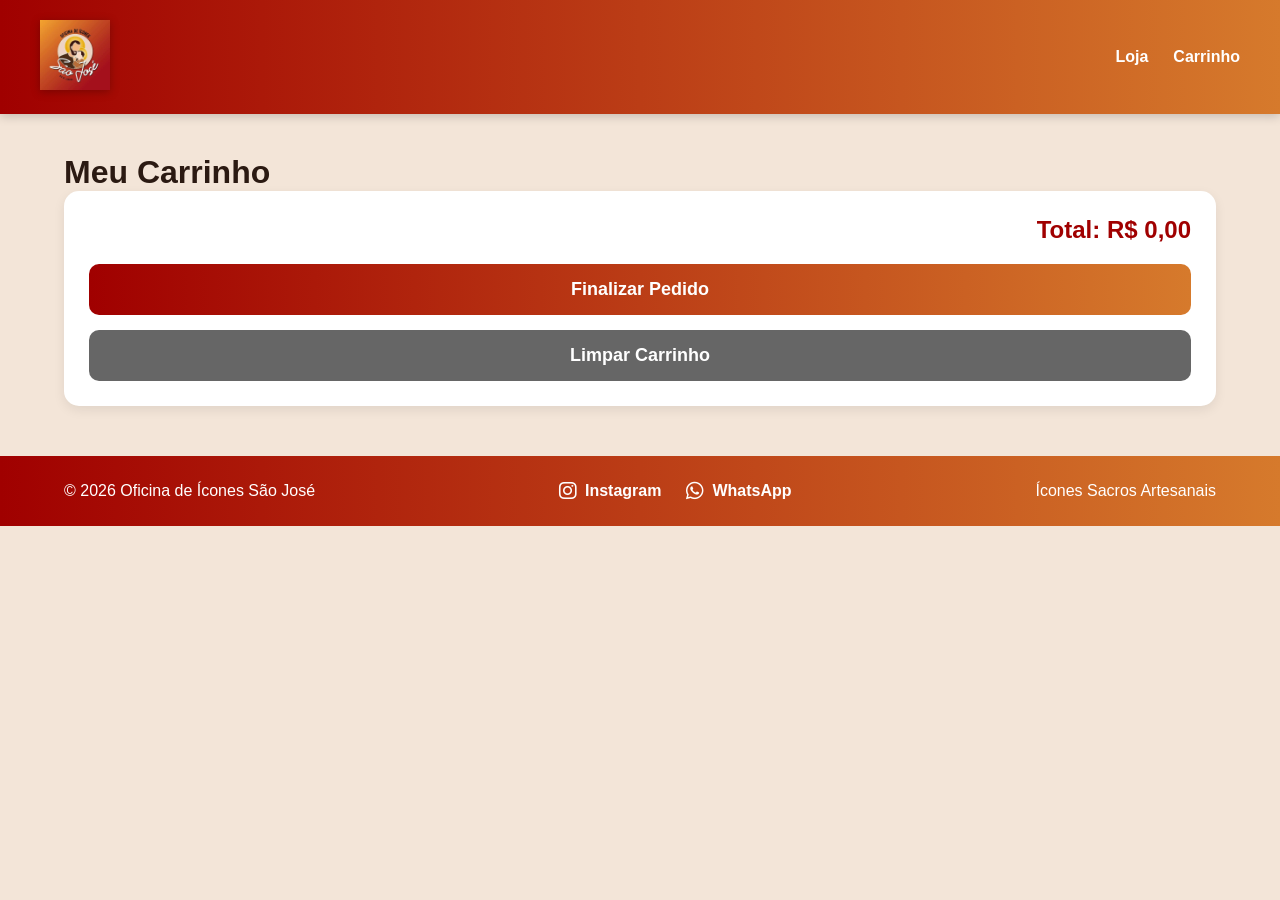
==== carrinho.html @ 9f442f3f "Update carrinho.html css v 19" ====
<!DOCTYPE html>
<html lang="pt-BR">

<head>

    <meta charset="UTF-8">

    <meta
        name="viewport"
        content="width=device-width, initial-scale=1.0">

    <title>Carrinho</title>

    <link rel="stylesheet" href="style.css?v=19">
    <link rel="stylesheet"
    href="https://cdnjs.cloudflare.com/ajax/libs/font-awesome/6.5.2/css/all.min.css">

</head>

<body>

<header>

    <div class="logo">
        <a href="index.html">
            <img
                src="img/logo.jpg"
                alt="Oficina de Ícones São José"
            >
        </a>
    </div>

    <nav>
        <a href="index.html">Loja</a>
        <a href="carrinho.html">Carrinho</a>
    </nav>

</header>

<main class="carrinho-container">

    <h1>Meu Carrinho</h1>

    <div id="listaCarrinho">

    </div>

    <div class="resumo-carrinho">

        <h2>
            Total:
            <span id="valorTotal">
                R$ 0,00
            </span>
        </h2>

        <button
            id="btnFinalizar"
            class="btn-carrinho">

            Finalizar Pedido

        </button>

        <button
            id="btnLimparCarrinho"
            class="btn-limpar">
        
            Limpar Carrinho
        
        </button>

    </div>

</main>

<footer>

        <div class="rodape-conteudo">
    
            <div class="rodape-marca">
                © 2026 Oficina de Ícones São José
            </div>
    
            <div class="rodape-redes">
    
                <a
                    href="https://instagram.com/seu_instagram"
                    target="_blank"
                >
                    <i class="fa-brands fa-instagram"></i>
                    Instagram
                </a>
    
                <a
                    href="https://wa.me/5598999999999"
                    target="_blank"
                >
                    <i class="fa-brands fa-whatsapp"></i>
                    WhatsApp
                </a>
    
            </div>
    
            <div class="rodape-info">
                Ícones Sacros Artesanais
            </div>
    
        </div>
    
    </footer>

<script src="js/carrinho.js?v=1"></script>

</body>
</html>
---- style.css ----
*{
    margin:0;
    padding:0;
    box-sizing:border-box;
}

:root{
    --cor-vermelho:#A00000;
    --cor-vinho:#7A0A0A;
    --cor-laranja:#D67A2C;
    --cor-dourado:#E0A92F;
    --cor-creme:#F3E5D8;
    --cor-marrom:#5A2B1C;
    --cor-texto:#2B1A12;

    --largura-conteudo:90%;
}

body{
    font-family:Arial, sans-serif;
    background:var(--cor-creme);
    color:var(--cor-texto);
}

/* ==========================
   CABEÇALHO
========================== */

header{
    display:flex;
    justify-content:space-between;
    align-items:center;

    padding:20px 40px;

    background:linear-gradient(
        90deg,
        var(--cor-vermelho),
        var(--cor-laranja)
    );

    color:white;

    box-shadow:0 2px 10px rgba(0,0,0,.2);
}

.logo img{
    height:70px;

    filter:drop-shadow(
        0 2px 4px rgba(0,0,0,.25)
    );
}

nav{
    display:flex;
    gap:25px;
}

nav a{
    color:white;
    text-decoration:none;
    font-weight:bold;
    transition:.2s;
}

nav a:hover{
    color:var(--cor-dourado);
}

/* ==========================
   SLIDER
========================== */

.slider{
    width:var(--largura-conteudo);
    height:450px;

    margin:20px auto;

    border-radius:15px;

    overflow:hidden;

    position:relative;
}

.slide{
    display:none;

    width:100%;
    height:100%;
}

.slide.ativo{
    display:block;
}

.slide img{
    width:100%;
    height:100%;

    object-fit:cover;

    display:block;
}

/* ==========================
   FILTROS
========================== */

.filtros{
    width:var(--largura-conteudo);

    margin:auto;

    display:flex;

    gap:10px;

    margin-bottom:25px;
}

.filtros select,
.filtros input{
    flex:1;

    padding:12px;

    border:2px solid var(--cor-dourado);

    border-radius:8px;

    background:white;

    font-size:14px;
}

.filtros select:focus,
.filtros input:focus{
    outline:none;

    border-color:var(--cor-vermelho);
}

/* ==========================
   PRODUTOS
========================== */

.produtos{
    width:var(--largura-conteudo);

    margin:auto;

    display:grid;

    grid-template-columns:
        repeat(auto-fill,minmax(250px,1fr));

    gap:20px;
}

.produto{
    background:white;

    border-radius:12px;

    overflow:hidden;

    text-align:center;

    cursor:pointer;

    transition:.25s;

    border:2px solid transparent;

    box-shadow:
        0 4px 12px rgba(0,0,0,.08);
}

.produto:hover{
    transform:translateY(-5px);

    border-color:var(--cor-dourado);

    box-shadow:
        0 8px 20px rgba(0,0,0,.15);
}

.produto img{
    width:100%;
    height:220px;

    object-fit:cover;
}

.produto h3{
    padding:12px;

    color:var(--cor-marrom);

    font-size:16px;

    min-height:55px;

    display:flex;

    justify-content:center;

    align-items:center;
}

/* ==========================
   PAGINAÇÃO
========================== */

.paginacao{
    margin:40px;

    display:flex;

    justify-content:center;

    align-items:center;

    gap:15px;
}

.paginacao button{
    background:var(--cor-vermelho);

    color:white;

    border:none;

    border-radius:8px;

    padding:10px 20px;

    cursor:pointer;

    transition:.2s;
}

.paginacao button:hover{
    background:var(--cor-vinho);
}

.paginacao span{
    font-weight:bold;
}

/* ==========================
   TABLET
========================== */

@media (max-width:768px){

    header{
        flex-direction:column;
        gap:15px;
        padding:15px;
    }

    nav{
        width:100%;
        justify-content:center;
        flex-wrap:wrap;
    }

    .slider{
        height:250px;
        border-radius:12px;
    }

    .filtros{
        flex-direction:column;
    }

    .filtros select,
    .filtros input{
        width:100%;
    }

    .produtos{
        grid-template-columns:repeat(2,1fr);
    }
}

/* ==========================
   CELULAR
========================== */

@media (max-width:480px){

    .slider{
        height:180px;
        border-radius:10px;
        margin:10px auto;
    }

    .produtos{
        grid-template-columns:1fr;
    }

    .logo img{
        height:60px;
    }

    nav{
        gap:15px;
    }

    .rodape-conteudo{

        flex-direction:column;
    
        text-align:center;
    }
    
    .rodape-info{
    
        text-align:center;
    }
    
    .rodape-redes{
    
        justify-content:center;
    }
}

/* ==========================
   RODAPÉ
========================== */

footer{

    margin-top:50px;

    background:linear-gradient(
        90deg,
        var(--cor-vermelho),
        var(--cor-laranja)
    );

    color:white;
}

.rodape-conteudo{

    width:var(--largura-conteudo);

    margin:auto;

    padding:25px 0;

    display:flex;

    justify-content:space-between;

    align-items:center;

    gap:20px;
}

.rodape-redes{

    display:flex;

    gap:25px;

    align-items:center;
}

.rodape-redes a{

    color:white;

    text-decoration:none;

    font-weight:bold;

    display:flex;

    align-items:center;

    gap:8px;

    transition:.2s;
}

.rodape-redes a:hover{

    color:var(--cor-dourado);
}

.rodape-redes i{

    font-size:20px;
}

.rodape-info{

    text-align:right;
}

/* ==========================
   PESQUISAR
========================== */
.filtros button{

    padding:12px 24px;

    background:linear-gradient(
        90deg,
        var(--cor-vermelho),
        var(--cor-laranja)
    );

    color:white;

    border:none;

    border-radius:8px;

    font-weight:bold;

    cursor:pointer;

    transition:.25s;

    box-shadow:
        0 3px 8px rgba(0,0,0,.15);
}

.filtros button:hover{

    transform:translateY(-2px);

    box-shadow:
        0 6px 15px rgba(0,0,0,.20);

    filter:brightness(1.05);
}

.filtros button:active{

    transform:translateY(0);
}

/* ==========================
   PÁGINA DO PRODUTO
========================== */

.produto-detalhe{

    width:var(--largura-conteudo);

    margin:40px auto;

    display:grid;

    grid-template-columns:
        1fr 1fr;

    gap:40px;

    align-items:start;
}

.produto-imagem{

    background:white;

    border-radius:15px;

    overflow:hidden;

    box-shadow:
        0 4px 12px rgba(0,0,0,.08);
}

.produto-imagem img{

    width:100%;

    display:block;

    object-fit:cover;
}

.produto-info{

    background:white;

    padding:30px;

    border-radius:15px;

    box-shadow:
        0 4px 12px rgba(0,0,0,.08);
}

.produto-info h1{

    color:var(--cor-marrom);

    margin-bottom:15px;
}

.produto-info p{

    margin-bottom:20px;

    font-size:18px;
}

.produto-info label{

    display:block;

    margin-bottom:8px;

    font-weight:bold;
}

.produto-info select{

    width:100%;

    padding:12px;

    border:2px solid var(--cor-dourado);

    border-radius:8px;

    font-size:16px;
}

.quantidade{

    display:flex;

    align-items:center;

    gap:15px;

    margin-top:10px;
}

.quantidade button{

    width:40px;

    height:40px;

    border:none;

    border-radius:8px;

    background:var(--cor-vermelho);

    color:white;

    font-size:20px;

    cursor:pointer;

    transition:.2s;
}

.quantidade button:hover{

    background:var(--cor-vinho);
}

.quantidade span{

    font-size:20px;

    font-weight:bold;

    min-width:30px;

    text-align:center;
}

#preco{

    margin-top:25px;

    margin-bottom:25px;

    color:var(--cor-vermelho);

    font-size:32px;
}

.btn-carrinho{

    width:100%;

    padding:15px;

    border:none;

    border-radius:10px;

    background:linear-gradient(
        90deg,
        var(--cor-vermelho),
        var(--cor-laranja)
    );

    color:white;

    font-size:18px;

    font-weight:bold;

    cursor:pointer;

    transition:.2s;
}

.btn-carrinho:hover{

    transform:translateY(-2px);

    box-shadow:
        0 6px 15px rgba(0,0,0,.2);
}

/* ==========================
   RESPONSIVO
========================== */

@media (max-width:768px){

    .produto-detalhe{

        grid-template-columns:1fr;

        gap:20px;
    }

    .produto-info{

        padding:20px;
    }

    #preco{

        font-size:28px;
    }

}

/* ==========================
   CARRINHO
========================== */

.carrinho-container{

    width:var(--largura-conteudo);

    margin:40px auto;
}

.item-carrinho{

    background:white;

    border-radius:15px;

    padding:20px;

    margin-bottom:20px;

    display:flex;

    gap:20px;

    align-items:center;

    box-shadow:
        0 4px 12px rgba(0,0,0,.08);
}

.item-carrinho img{

    width:120px;

    height:120px;

    object-fit:cover;

    border-radius:10px;
}

.item-carrinho h3{

    margin-bottom:10px;

    color:var(--cor-marrom);
}

.item-carrinho p{

    margin-bottom:5px;
}

.resumo-carrinho{

    background:white;

    padding:25px;

    border-radius:15px;

    box-shadow:
        0 4px 12px rgba(0,0,0,.08);

    text-align:right;
}

.resumo-carrinho h2{

    margin-bottom:20px;

    color:var(--cor-vermelho);
}

@media (max-width:768px){

    .item-carrinho{

        flex-direction:column;

        text-align:center;
    }

}

.btn-limpar{

    width:100%;

    padding:15px;

    margin-top:15px;

    border:none;

    border-radius:10px;

    background:#666;

    color:white;

    font-size:18px;

    font-weight:bold;

    cursor:pointer;

    transition:.2s;
}

.btn-limpar:hover{

    background:#444;

    transform:translateY(-2px);
}
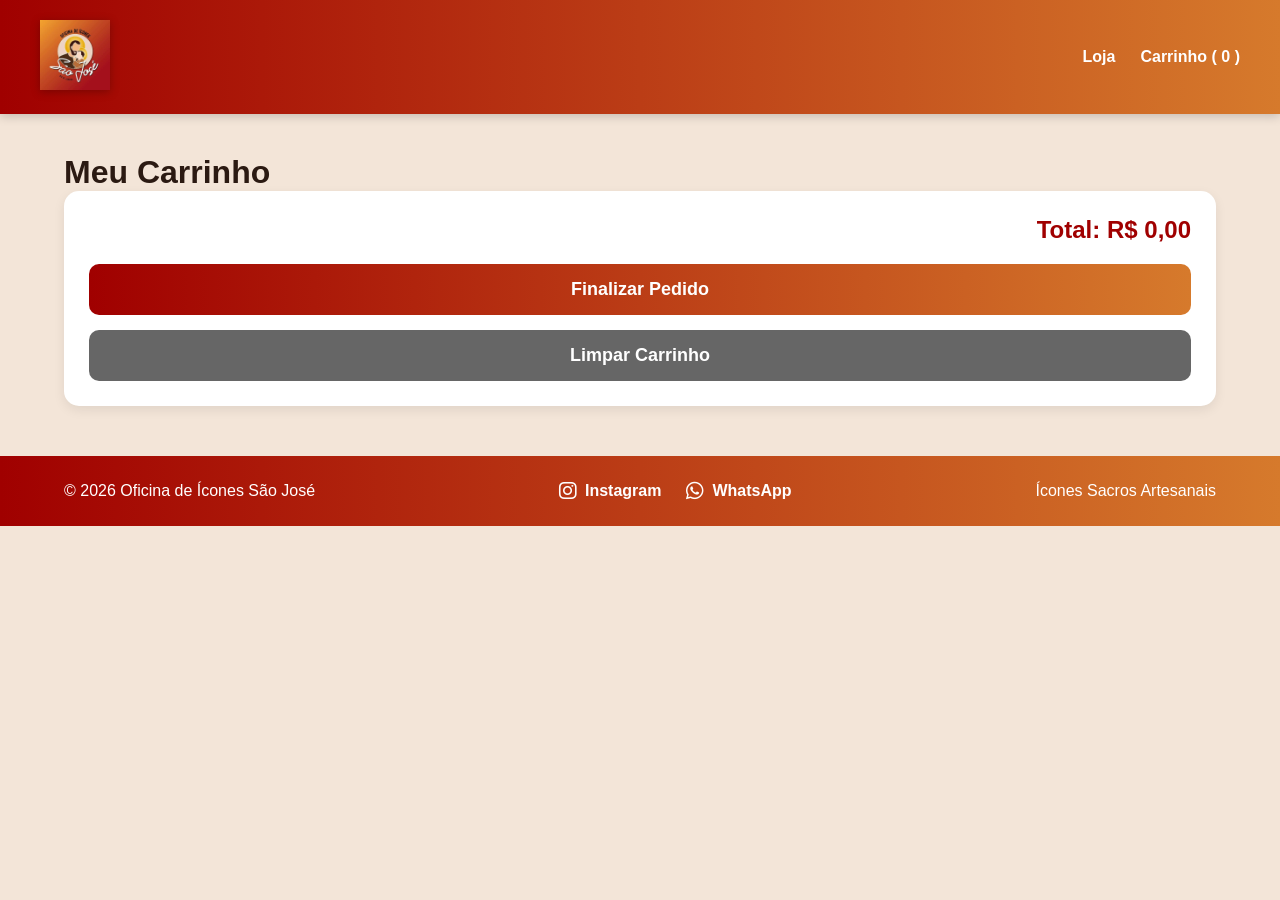
==== commit 224fb12f: "Update carrinho.html adicionando carrinho(0) e js v3" ====
--- a/carrinho.html
+++ b/carrinho.html
@@ -32,7 +32,13 @@
 
     <nav>
         <a href="index.html">Loja</a>
-        <a href="carrinho.html">Carrinho</a>
+        <a href="carrinho.html">
+            Carrinho (
+                <span id="contadorCarrinho">
+                    0
+                </span>
+            )
+        </a>
     </nav>
 
 </header>
@@ -110,7 +116,7 @@
     
     </footer>
 
-<script src="js/carrinho.js?v=1"></script>
+<script src="js/carrinho.js?v=2"></script>
 
 </body>
 </html>
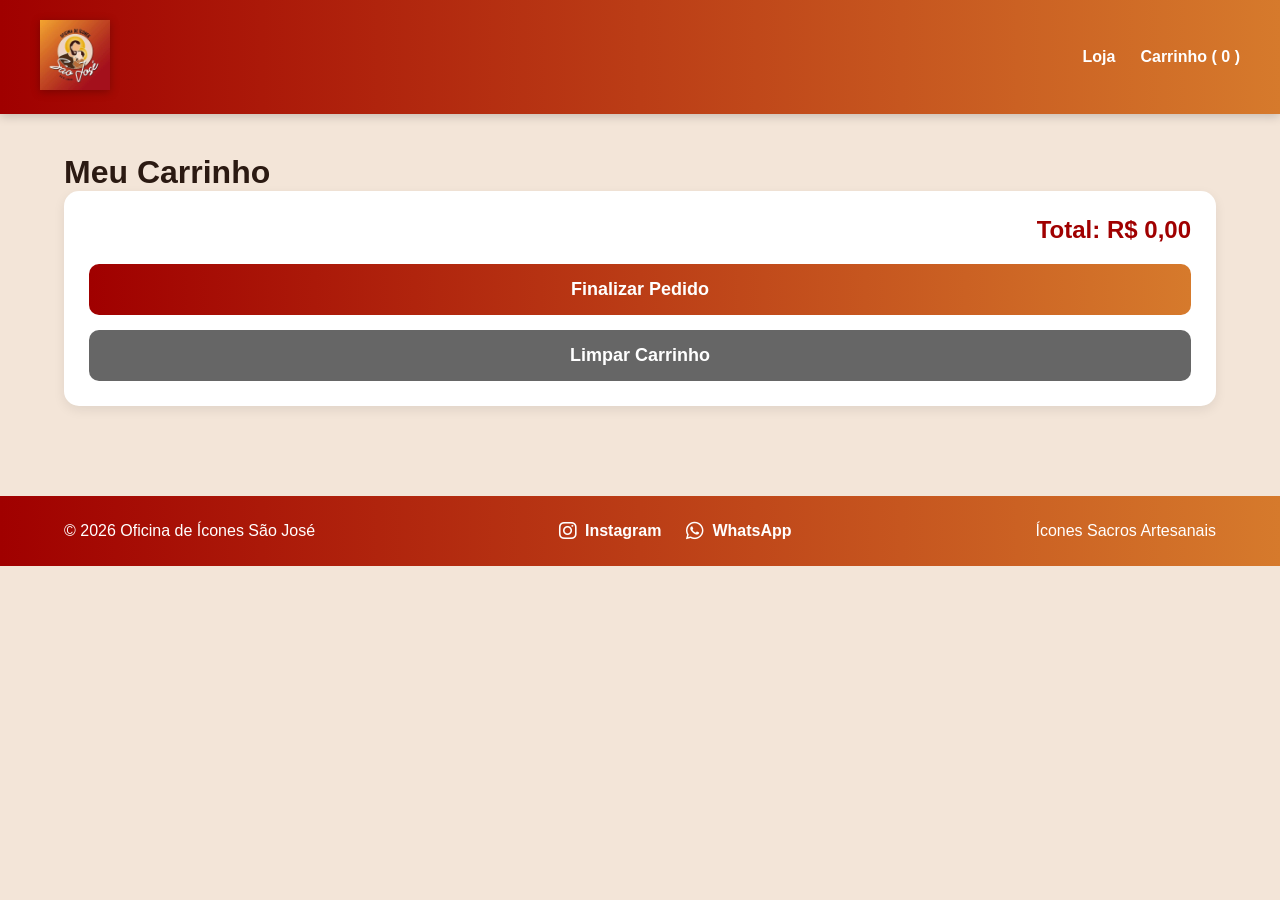
==== commit 3efe4d25: "Update carrinho.html css v20" ====
--- a/carrinho.html
+++ b/carrinho.html
@@ -11,7 +11,7 @@
 
     <title>Carrinho</title>
 
-    <link rel="stylesheet" href="style.css?v=19">
+    <link rel="stylesheet" href="style.css?v=20">
     <link rel="stylesheet"
     href="https://cdnjs.cloudflare.com/ajax/libs/font-awesome/6.5.2/css/all.min.css">
 
@@ -116,7 +116,7 @@
     
     </footer>
 
-<script src="js/carrinho.js?v=2"></script>
+<script src="js/carrinho.js?v=3"></script>
 
 </body>
 </html>
--- a/style.css
+++ b/style.css
@@ -20,6 +20,11 @@
     font-family:Arial, sans-serif;
     background:var(--cor-creme);
     color:var(--cor-texto);
+
+    min-height:100vh;
+
+    display:flex;
+    flex-direction:column;
 }
 
 /* ==========================
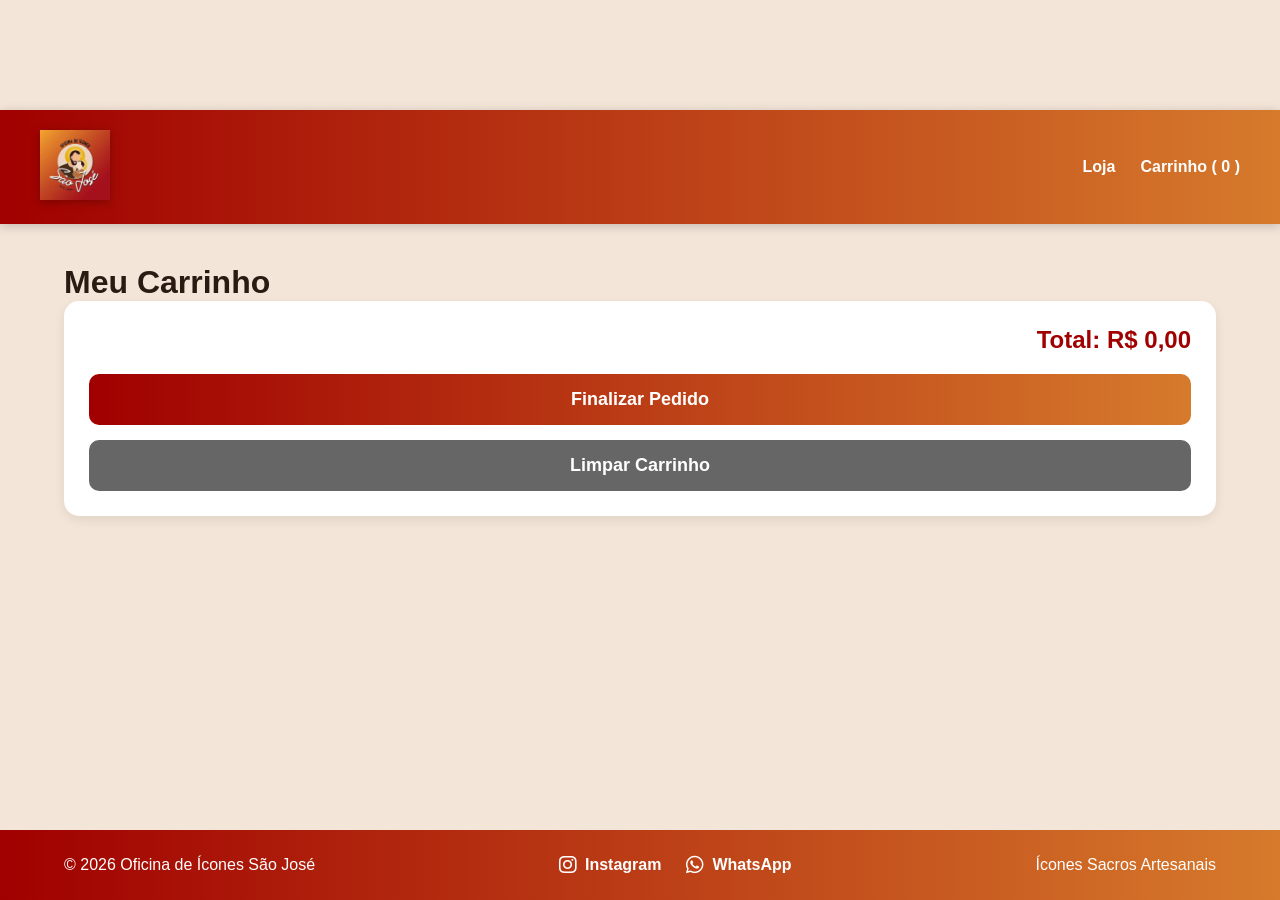
==== commit 6e0194e6: "Update carrinho.html css?v=21" ====
--- a/carrinho.html
+++ b/carrinho.html
@@ -11,7 +11,7 @@
 
     <title>Carrinho</title>
 
-    <link rel="stylesheet" href="style.css?v=20">
+    <link rel="stylesheet" href="style.css?v=21">
     <link rel="stylesheet"
     href="https://cdnjs.cloudflare.com/ajax/libs/font-awesome/6.5.2/css/all.min.css">
 
--- a/style.css
+++ b/style.css
@@ -16,15 +16,21 @@
     --largura-conteudo:90%;
 }
 
+html{
+    height:100%;
+}
+
 body{
+    min-height:100vh;
+
+    display:flex;
+    flex-direction:column;
+
+    padding-top:110px;
+
     font-family:Arial, sans-serif;
     background:var(--cor-creme);
     color:var(--cor-texto);
-
-    min-height:100vh;
-
-    display:flex;
-    flex-direction:column;
 }
 
 /* ==========================
@@ -668,6 +674,8 @@
 
 .carrinho-container{
 
+    flex:1;
+
     width:var(--largura-conteudo);
 
     margin:40px auto;
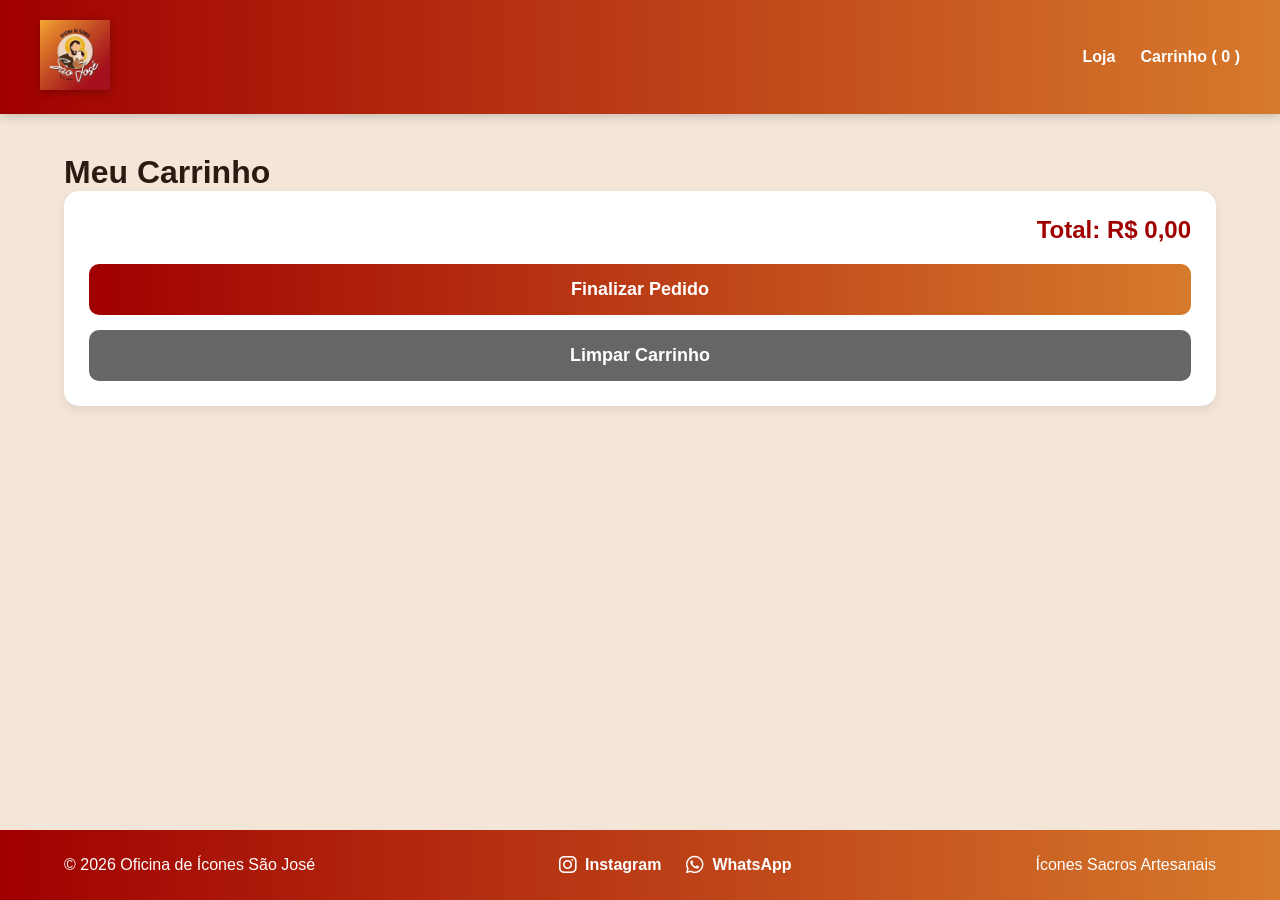
==== commit 92e07fe2: "Update carrinho.html css v22" ====
--- a/carrinho.html
+++ b/carrinho.html
@@ -11,7 +11,7 @@
 
     <title>Carrinho</title>
 
-    <link rel="stylesheet" href="style.css?v=21">
+    <link rel="stylesheet" href="style.css?v=22">
     <link rel="stylesheet"
     href="https://cdnjs.cloudflare.com/ajax/libs/font-awesome/6.5.2/css/all.min.css">
 
--- a/style.css
+++ b/style.css
@@ -26,8 +26,6 @@
     display:flex;
     flex-direction:column;
 
-    padding-top:110px;
-
     font-family:Arial, sans-serif;
     background:var(--cor-creme);
     color:var(--cor-texto);
